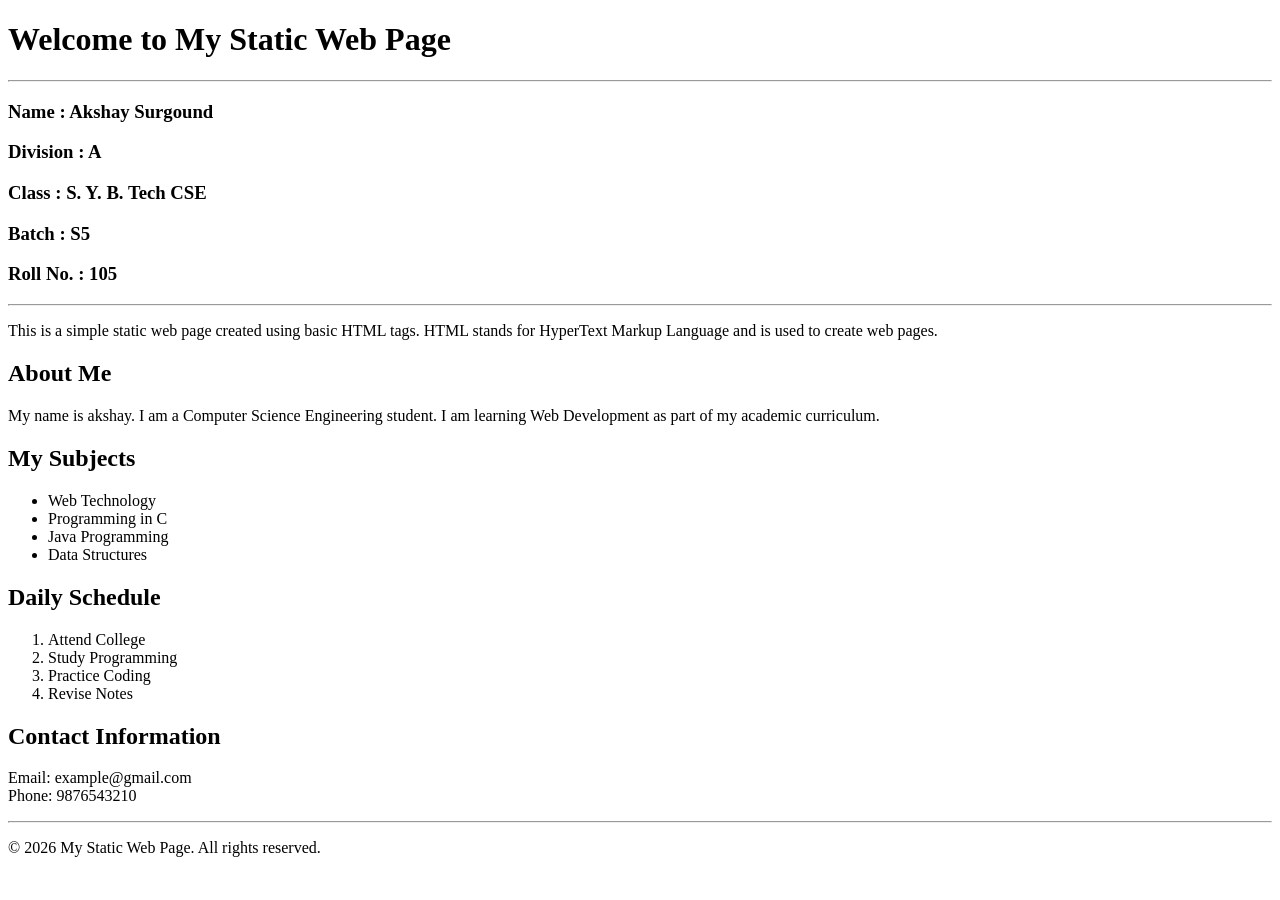
==== assignmnet2.html @ 8b08aabd "Update assignmnet2.html" ====
<!DOCTYPE html>
<html>

<head>
    <title>Static Web Page</title>
</head>

<body>
    <h1>Welcome to My Static Web Page</h1>
    <hr>
    <h3>Name : Akshay Surgound</h3>
    <h3>Division : A</h3>
    <h3>Class : S. Y. B. Tech CSE</h3>
    <h3>Batch : S5</h3>
    <h3>Roll No. : 105</h3>
    <hr>
    <p>
        This is a simple static web page created using basic HTML tags.
        HTML stands for HyperText Markup Language and is used to create web pages.
    </p>
    <h2>About Me</h2>
    <p>
        My name is akshay. I am a Computer Science Engineering student.
        I am learning Web Development as part of my academic curriculum.
    </p>
    <h2>My Subjects</h2>
    <ul>
        <li>Web Technology</li>
        <li>Programming in C</li>
        <li>Java Programming</li>
        <li>Data Structures</li>
    </ul>
    <h2>Daily Schedule</h2>
    <ol>
        <li>Attend College</li>
        <li>Study Programming</li>
        <li>Practice Coding</li>
        <li>Revise Notes</li>
    </ol>
    <h2>Contact Information</h2>
    <p>
        Email: example@gmail.com <br>
        Phone: 9876543210
    </p>
    <hr>
    <p>
        © 2026 My Static Web Page. All rights reserved.
    </p>
</body>

</html>
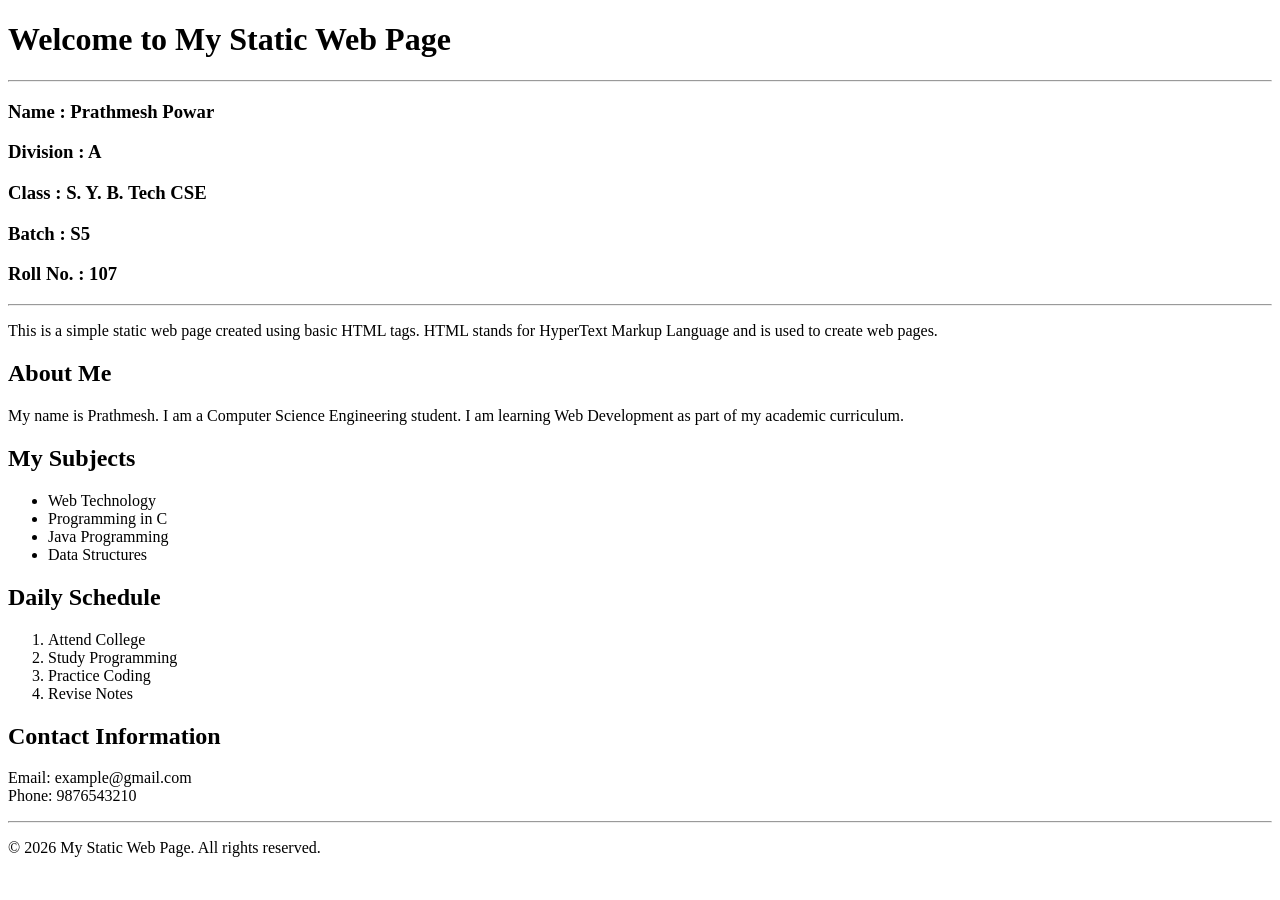
==== commit 7ba88465: "Merge 84f53eb654fbb0c9e5c886d8aca9950cdd8ade2e into 16d137fce12762a2f988b7ab78d2dbed51439dc3" ====
--- a/assignmnet2.html
+++ b/assignmnet2.html
@@ -8,11 +8,11 @@
 <body>
     <h1>Welcome to My Static Web Page</h1>
     <hr>
-    <h3>Name : Akshay Surgound</h3>
+    <h3>Name : Prathmesh Powar</h3>
     <h3>Division : A</h3>
     <h3>Class : S. Y. B. Tech CSE</h3>
     <h3>Batch : S5</h3>
-    <h3>Roll No. : 105</h3>
+    <h3>Roll No. : 107</h3>
     <hr>
     <p>
         This is a simple static web page created using basic HTML tags.
@@ -20,7 +20,7 @@
     </p>
     <h2>About Me</h2>
     <p>
-        My name is akshay. I am a Computer Science Engineering student.
+        My name is Prathmesh. I am a Computer Science Engineering student.
         I am learning Web Development as part of my academic curriculum.
     </p>
     <h2>My Subjects</h2>
